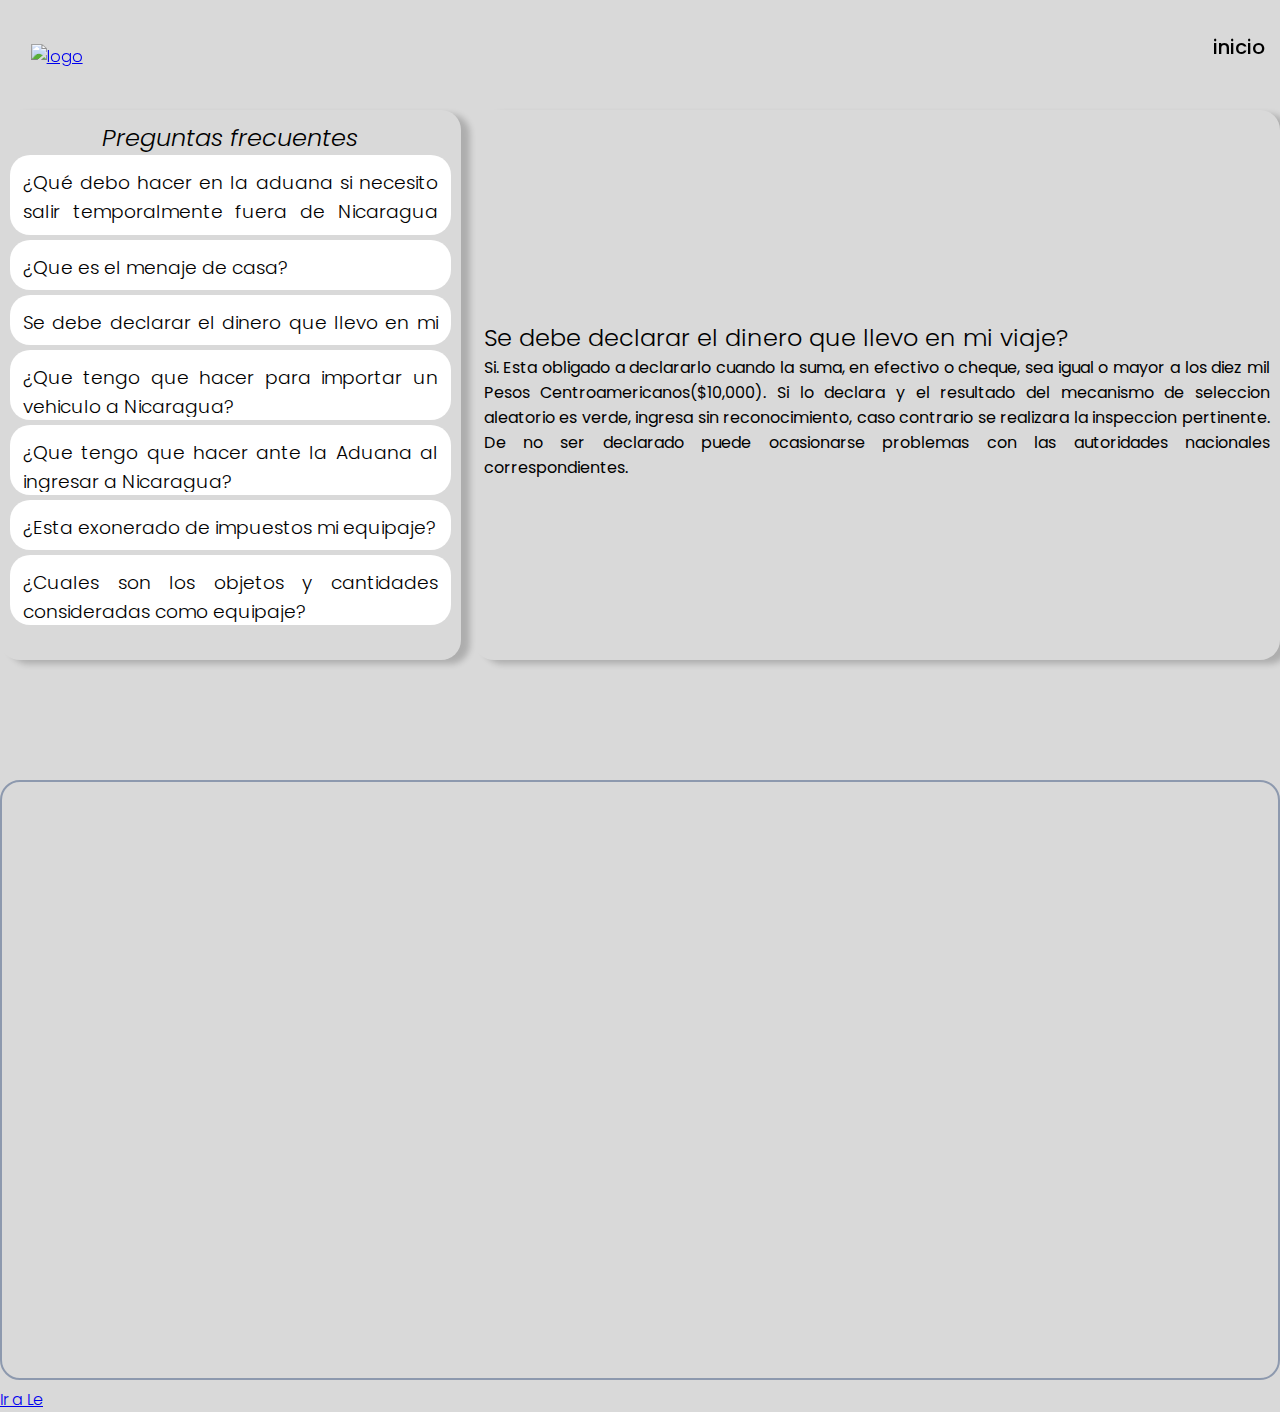
==== servicios.html @ 2f41359f "Add files via upload" ====
<!DOCTYPE html>
<html lang="en">
<head>
    <meta charset="UTF-8">
    <meta name="viewport" content="width=device-width, initial-scale=1.0">
    <title>Document</title>
    <link rel="stylesheet" href="servicios.css">
</head>
<body>
    <header class="about-header">
        <a href="index.html" class="logo"><img src="imagenes/1/2/PNG/Recurso 155PNG.png" alt="logo" style="width: 120px; margin: 5px;"></a>
    <nav>
        <a href="index.html">inicio</a>
    </nav>
    </header> 
    <aside class="f_questions">
        <h2> Preguntas frecuentes</h2>
        <div class="preguntas" style="height: 80px;">
            <h3>¿Qué debo hacer en la aduana si necesito salir temporalmente fuera de Nicaragua con mí vehiculo?</h3><br>
            <p>Debe solicitar el permiso de salida de vehiculos ante la Dirección de Tránsito Nacional y posteriormente cumplír con los requisitos ante la DGA.</p>
        </div>
        <div class="preguntas" style="height: 50px;">
            <h3>¿Que es el menaje de casa?</h3><br>
            <p>El menaje de casa comprende todos los bienes y enseres usados que, no siendo equipaje del viajero, sirven para comodidad o adorno de una casa, tales como: mobiliario de casa, aparatos para facilitar las labores domesticas y para distraccion de la familia; vajillas, baterias de cocina, tapiceria; alfombras, ropa de cama, de ba?o y objetos que se cuelgan de los techos o paredes, asi como los que se colocan sobre otros por razones practicas, artisticas o afectivas, como retratos, floreros, ceniceros, almohadas, cojines y demas similares.</p>
        </div>
        <div class="preguntas" style="height: 50px;">
            <h3>Se debe declarar el dinero que llevo en mi viaje?</h3>
            <br>
            <p>Si.
                Esta obligado a declararlo cuando la suma, en efectivo o cheque, sea igual o mayor a los diez mil Pesos Centroamericanos($10,000). Si lo declara y el resultado del mecanismo de seleccion aleatorio es verde, ingresa sin reconocimiento, caso contrario se realizara la inspeccion pertinente.
                
                De no ser declarado puede ocasionarse problemas con las autoridades nacionales correspondientes.</p>
        </div>
        <div class="preguntas">
            <h3>¿Que tengo que hacer para importar un vehiculo a Nicaragua?</h3><br>
            <p>No siempre.
                La ley establece que los pasajeros que traigan consigo mercancias distintas de su equipaje, cuyo valor no exceda de dos mil pesos centroamericanos, podran llenar una declaracion en el formato especial correspondiente, sin hacer uso de los servicios de un agente aduanero.</p>
        </div>
        <div class="preguntas">
            <h3>¿Que tengo que hacer ante la Aduana al ingresar a Nicaragua?</h3> <br>
            <p>Es obligacion de los pasajeros internacionales llenar y firmar una declaracion para la importacion de sus equipajes. Esta debe entregarla a la autoridad aduanera que le atiende.

                El formulario para dicha declaracion es facilitado al pasajero por la linea aerea, maritima o terrestre por la que se transporta.
                
                Si por alguna razon en el transporte en el que viajo no le facilitan el formulario, puede solicitarlo a la autoridad aduanera que le atiende en el lugar, especialmente si se transporta el vehiculo propio.</p>
        </div>
        <div class="preguntas" style="height: 50px;">
            <h3>¿Esta exonerado de impuestos mi equipaje?</h3><br>
            <p>Si.
                El equipaje de los pasajeros esta exento del pago de tributos, pero debe someterse al mecanismo de seleccion aleatoria para el reconocimiento o no de las mismas, que es parte de las facultades de comprobacion de las aduanas.</p>
        </div>
        <div class="preguntas">
            <h3>¿Cuales son los objetos y cantidades consideradas como equipaje?</h3><br>
            <p>Se consideran parte del equipaje del viajero, las mercancías de uso personal o para el ejercicio de su profesión u oficio en el transcurso de su viaje, siempre que no tengan fines comerciales.
            La lista de los artículos considerados equipaje del viajero están establecidos en el articulo 21 del reglamento de la ley 265.</p>
        </div>
    </aside>
    <main class="info">
        <article class="f_response">
            <div class="slider-container">
                <img class="slider-item" src="imagenes/funcion-de-las-aduanas-en-el-comercio-internacional.jpg" alt="">
                <img class="slider-item" src="imagenes/tipos-aduanas-1920w.webp" alt="">
                <img class="slider-item" src="imagenes/regimenes-aduaneros-1.jpg" alt="">
            </div>
            <h2>Se debe declarar el dinero que llevo en mi viaje?</h2>
            <p>
                Si.
                Esta obligado a declararlo cuando la suma, en efectivo o cheque, sea igual o mayor a los diez mil Pesos Centroamericanos($10,000). Si lo declara y el resultado del mecanismo de seleccion aleatorio es verde, ingresa sin reconocimiento, caso contrario se realizara la inspeccion pertinente.
                
                De no ser declarado puede ocasionarse problemas con las autoridades nacionales correspondientes.
            </p>
        </article>
    </main>
    <iframe class="marco" src="http://legislacion.asamblea.gob.ni/normaweb.nsf/3133c0d121ea3897062568a1005e0f89/069e934bfc8dd587062574de0069c963?OpenDocument" frameborder="0"></iframe>
    <a class="recauca" href="http://legislacion.asamblea.gob.ni/normaweb.nsf/3133c0d121ea3897062568a1005e0f89/069e934bfc8dd587062574de0069c963?OpenDocument">Ir a Le</a>

</body>
</html>
---- servicios.css ----
@import url('https://fonts.googleapis.com/css2?family=Poppins:ital,wght@0,100;0,200;0,300;0,400;0,500;0,600;0,700;0,800;0,900;1,100;1,200;1,300;1,400;1,500;1,600;1,700;1,800;1,900&display=swap');
@import url('https://fonts.googleapis.com/css2?family=Playwrite+NZ:wght@100..400&display=swap');
@import url('https://fonts.googleapis.com/css2?family=Bebas+Neue&display=swap');
@import url('https://fonts.googleapis.com/css2?family=Nunito:ital,wght@0,200..1000;1,200..1000&display=swap');
@import url('https://fonts.googleapis.com/css2?family=Anton&display=swap');

*{
    margin: 0%;
    padding: 0%;
    box-sizing: border-box;
    font-family: 'Poppins',sans-serif;
}
* h2, h3,a{
    font-family: "poppins", sans-serif;
    font-weight: 300;
    font-style: normal;
}
.about-header{
    position: fixed;
    top: 0%;
    left: 0%;
    width: 100%;
    height: 12%;
    display: flex;
    justify-content: space-between;
    align-items: center;
    z-index: 99;
    backdrop-filter: blur(20px);
}
.logo{
    margin:5px;
    margin-left: 2%;
    margin-bottom: 0;
    width: 120px;
}
body{
    background-color: #D9D9D9;
    align-items: center;
}
nav{
    float: right;
    justify-content: space-between;
    padding-right: 15px;
    padding-bottom: 15px;
}

nav a{
    position: relative;
    text-decoration: none;
    color: #000000;
    font-size: 20px;
    font-weight: 500;
}
nav a::after{
    content: '';
    position: absolute;
    left: 0%;
    bottom: -6px;
    height: 3px;
    background: #731702;
    width: 100%;
    border-radius: 5px;
    transform-origin: right;
    transform: scaleX(0);
    transition: transform .5s;
}
nav a:hover::after{
    transform-origin: left;
transform: scalex(1);
}
.f_questions{
    margin-top: 110px;
    width: 36%;
    height: 550px;
    float: left;
    border-radius: 20px;
    box-shadow: 9px 4px 6px rgb(0, 0, 0, .2);
    padding: 10px;
}
.f_questions h2{
    text-align: center;
    font-style: italic;
    color: black;
}
.preguntas{
background-color: white;
display: block;
padding: 10px;
margin-bottom: 5px;
width: 100%;
text-align: justify;
border: 0.2pc solid rgba(255, 255, 255, .5);
border-radius: 20px;
height: 70px;
overflow: hidden;
user-select: none;
}
.f_questions :hover{
    transition: 2s ease;
    transform: translate(10px);
}
.main{
    margin-top: 110px;
    width: 35%;
    float: right;
    background: #E1EBF0;
    border: 0.3pc solid #4e5c5f;
    border-radius: 20px;
    box-shadow: 9px 4px 6px rgb(0, 0, 0, .2);
    padding: 10px;
}
.f_response{
    margin-top: 110px;
    width: 63%;
    height: 550px;
    float: right;
    border-radius: 20px;
    box-shadow: 9px 4px 6px rgb(0, 0, 0, .2);
    padding: 10px;
    text-align: justify;
    
}
.slider-container {
    display: flex;
    width: 100%;
    height: 200px;
    border-radius: 20px;
    overflow-x: scroll;
    scroll-snap-type:x mandatory;
}
  
  .slider-container img {
    flex: 0 0 100%;
    width: 100%;
    object-fit: cover;
    scroll-snap-align: center;
}
.marco{
    width: 100%;
    height: 600px;
    border: none;
    margin-top: 120px;
   margin-left: 0%;
   margin-right: 0%;
   border: 2px solid #8d99ae;
   border-radius: 20px;
 }
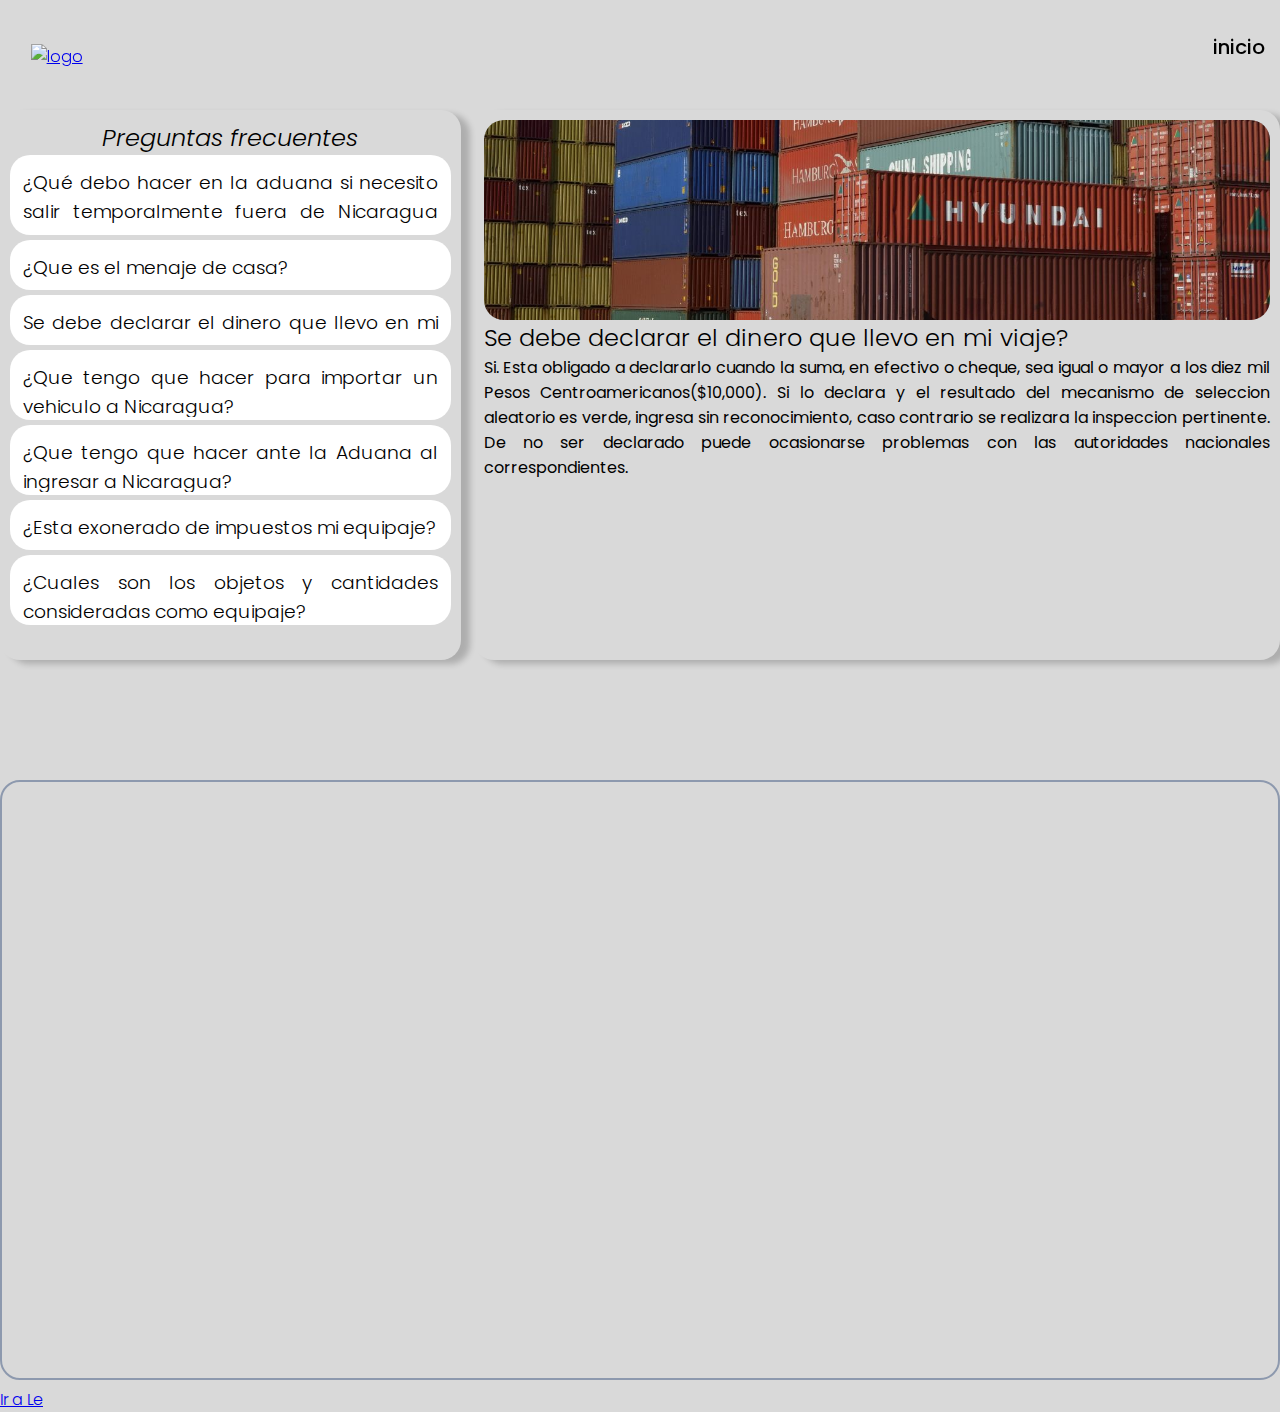
==== commit 5557441f: "Update servicios.html" ====
--- a/servicios.html
+++ b/servicios.html
@@ -58,9 +58,9 @@
     <main class="info">
         <article class="f_response">
             <div class="slider-container">
-                <img class="slider-item" src="imagenes/funcion-de-las-aduanas-en-el-comercio-internacional.jpg" alt="">
-                <img class="slider-item" src="imagenes/tipos-aduanas-1920w.webp" alt="">
-                <img class="slider-item" src="imagenes/regimenes-aduaneros-1.jpg" alt="">
+                <img class="slider-item" src="funcion-de-las-aduanas-en-el-comercio-internacional.jpg" alt="">
+                <img class="slider-item" src="tipos-aduanas-1920w.webp" alt="">
+                <img class="slider-item" src="regimenes-aduaneros-1.jpg" alt="">
             </div>
             <h2>Se debe declarar el dinero que llevo en mi viaje?</h2>
             <p>
@@ -75,4 +75,4 @@
     <a class="recauca" href="http://legislacion.asamblea.gob.ni/normaweb.nsf/3133c0d121ea3897062568a1005e0f89/069e934bfc8dd587062574de0069c963?OpenDocument">Ir a Le</a>
 
 </body>
-</html>+</html>
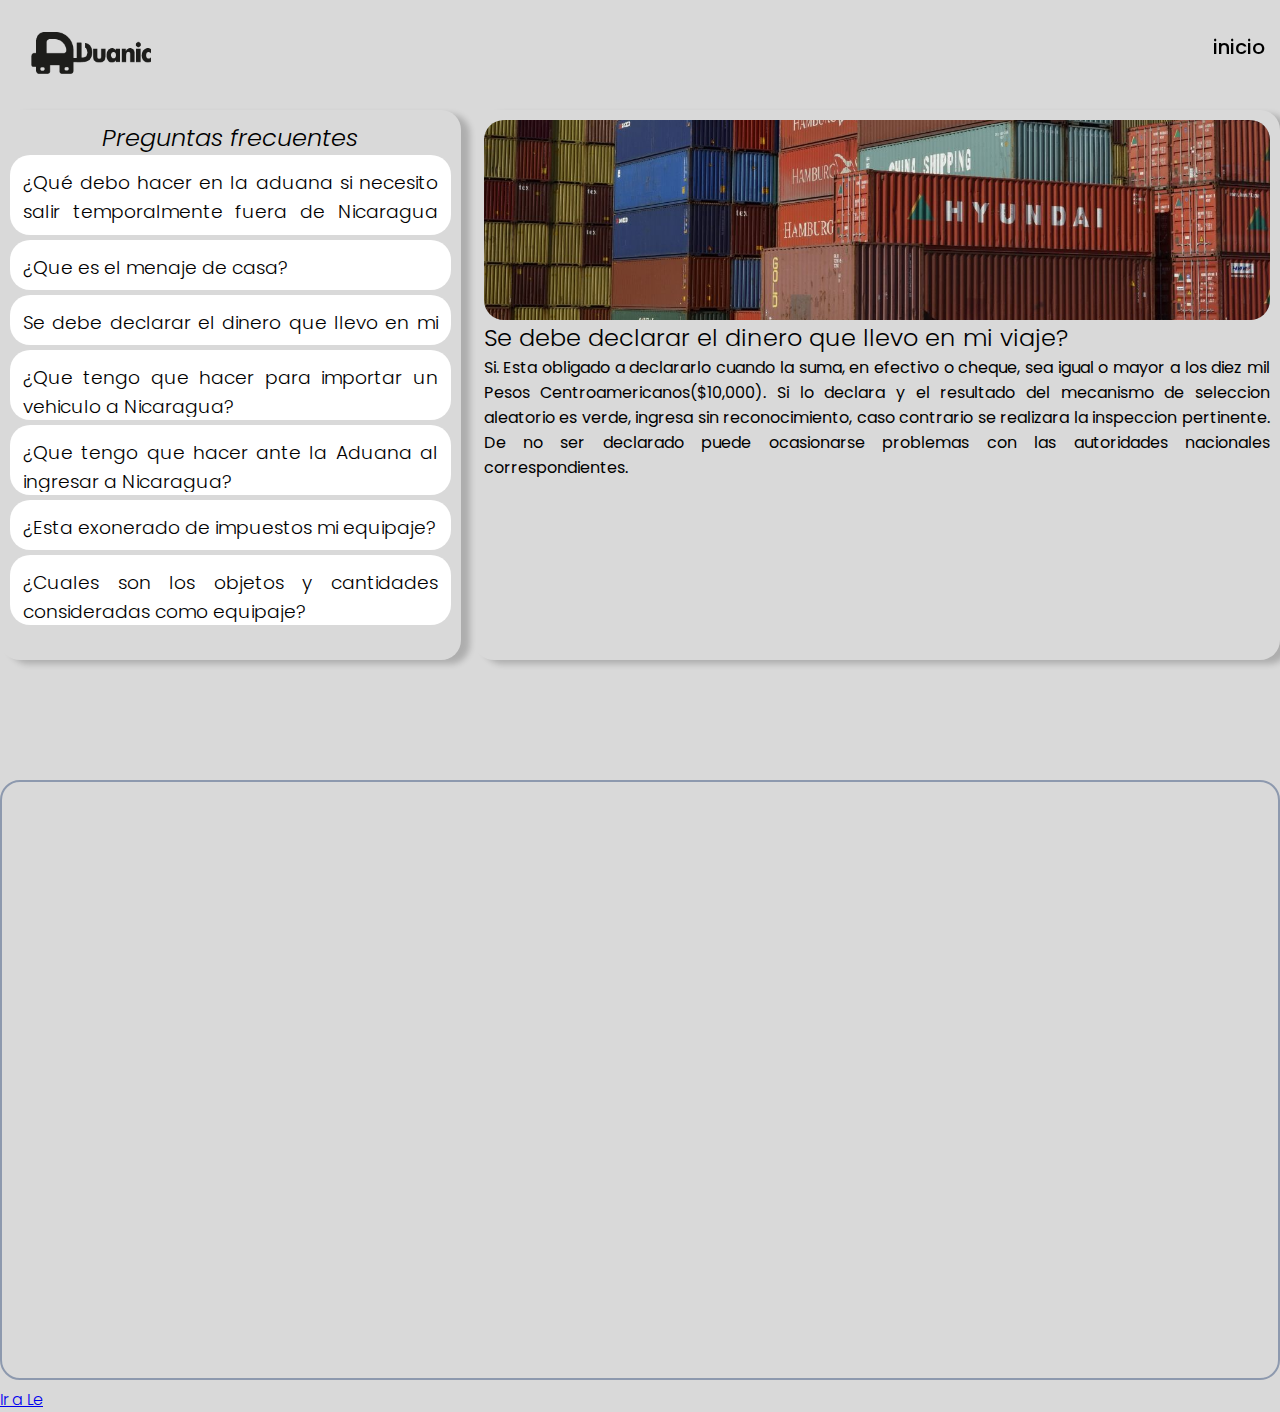
==== commit 7e9ad746: "Update servicios.html" ====
--- a/servicios.html
+++ b/servicios.html
@@ -8,7 +8,7 @@
 </head>
 <body>
     <header class="about-header">
-        <a href="index.html" class="logo"><img src="imagenes/1/2/PNG/Recurso 155PNG.png" alt="logo" style="width: 120px; margin: 5px;"></a>
+        <a href="index.html" class="logo"><img src="Recurso 155PNG.png" alt="logo" style="width: 120px; margin: 5px;"></a>
     <nav>
         <a href="index.html">inicio</a>
     </nav>
